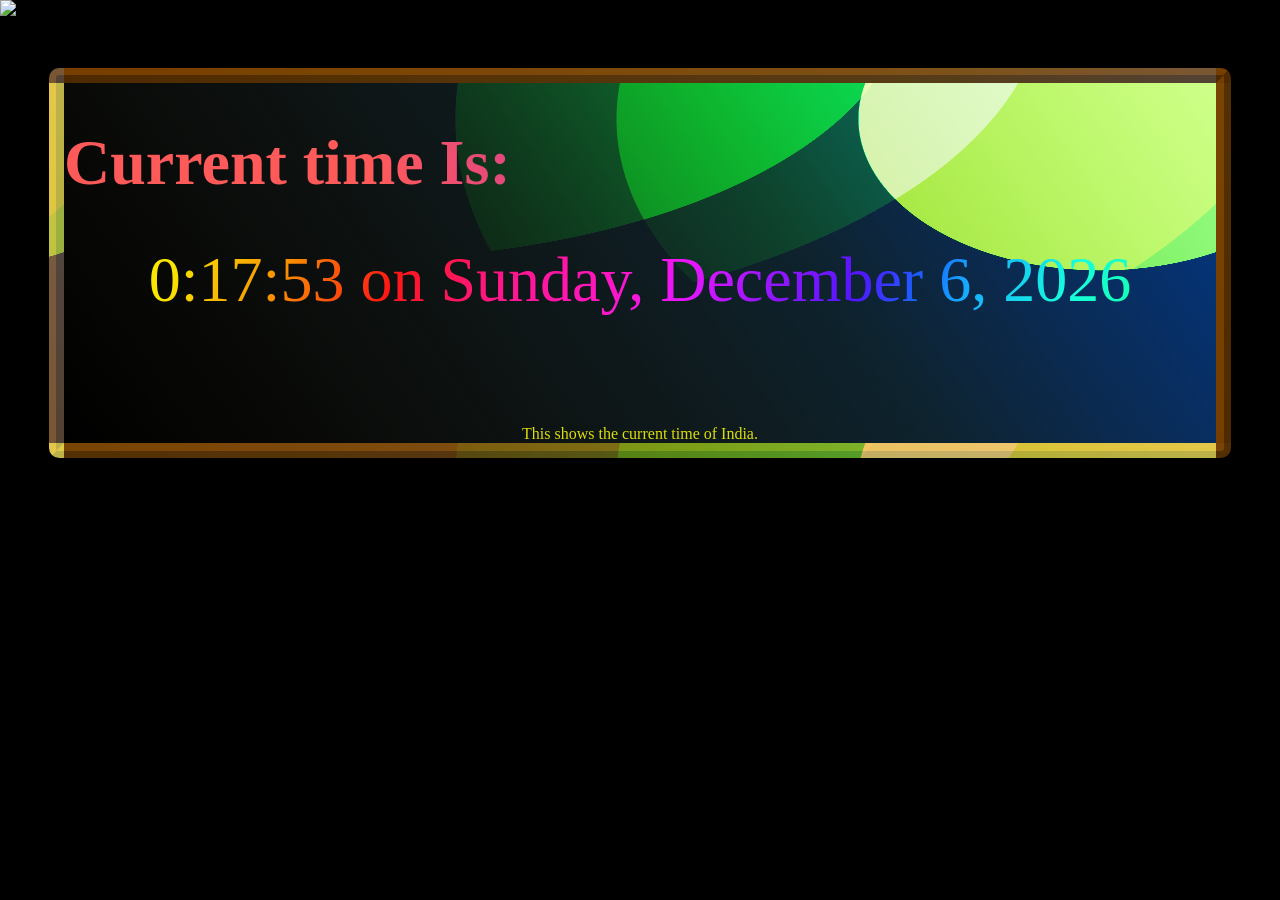
==== clock.html @ 3aeb56b3 "Add files via upload" ====
<!DOCTYPE html>
<html lang="en">

<head>
    <meta charset="UTF-8">
    <meta http-equiv="X-UA-Compatible" content="IE=edge">
    <meta name="viewport" content="width=device-width, initial-scale=1.0">
    <title>CurRent TiMe!</title>
    <link rel="icon" href="https://img.icons8.com/nolan/128/clock.png" type="image/gif">
    <style>
        body {
            background-color: #000000;
            margin: 0;
            /* overflow: hidden; */
        }

        .container {
            border: 0px solid #5fadb800;
            height: 100vh;
        }

        /* Clock Box */
        .clock-box {
            display: block;
            margin: 50px auto;
            height: 40vh;
            width: 90vw;
            border: 4mm ridge #ff880075;
            border-radius: 10px;
            background: linear-gradient(235deg, #BABC4A 0%, #000000 100%), linear-gradient(235deg, #0026AC 0%, #282534 100%), linear-gradient(235deg, #00FFD1 0%, #000000 100%), radial-gradient(120% 185% at 25% -25%, #EEEEEE 0%, #EEEEEE 40%, #7971EA calc(40% + 1px), #7971EA 50%, #393E46 calc(50% + 1px), #393E46 70%, #222831 calc(70% + 1px), #222831 100%), radial-gradient(70% 140% at 90% 10%, #F5F5C6 0%, #F5F5C6 30%, #7DA87B calc(30% + 1px), #7DA87B 60%, #326765 calc(60% + 1px), #326765 80%, #27253D calc(80% + 1px), #27253D 100%);
            background-blend-mode: overlay, lighten, overlay, color-burn, normal;
            position: relative;
        }


        .heading {
            font-size: 4em;
            /* background-image: linear-gradient(to left, violet, indigo, blue, green, yellow, orange, red); */
            background-image: linear-gradient( 76.9deg,  rgba(255,90,90,1) 27.2%, rgba(130,5,255,1) 79.9% );
            -webkit-background-clip: text;
            -webkit-text-fill-color: transparent;
        }

        #clock-time {
            font-size: 2em;
            /* color: #00ff4c; */
            background-image: linear-gradient( 111.5deg,  rgba(249,230,1,1) 9.9%, rgba(249,144,1,1) 19.4%, rgba(255,22,22,1) 29.2%, rgba(255,22,133,1) 37.7%, rgba(255,22,197,1) 47.7%, rgba(232,22,255,1) 53.9%, rgba(162,22,255,1) 60%, rgba(80,22,255,1) 68.8%, rgba(22,104,255,1) 74.2%, rgba(22,168,255,1) 77.6%, rgba(22,255,220,1) 86.7%, rgba(22,255,179,1) 92.5%, rgba(22,255,109,1) 97.1%, rgba(92,255,22,1) 103.5% );
            -webkit-background-clip: text;
            -webkit-text-fill-color: transparent;
            font-size: 4em;
            display: flex;
            justify-content: center;
        }

        #footer-clock {
            color: #dcdf08;
            position: absolute;
            bottom: 0px;
        }

        .footer {
            display: flex;
            justify-content: center;
        }

        /* Media queries */
        @media only screen and (max-height:640px) {
            .clock-box {
                height: 60vh;
            }
        }

        /* @media only screen and (max-height:625px){
            .clock-box{
                height: 70vh;
            }
        } */
        @media only screen and (max-width:620px) {
            .clock-box {
                height: 70vh;
            }
        }

        @media only screen and (max-width:650px) and (max-height:700px) {
            .clock-box {
                height: 70vh;
            }
        }

        @media only screen and (max-width:380px) {
            .clock-box {
                height: 80vh;
            }
        }

        @media only screen and (max-width:307px) {
            .clock-box {
                height: 82vh;
            }
        }

        @media only screen and (max-height:420px) {
            .clock-box {
                height: 82vh;
            }
        }

        @media only screen and (max-width:640px) and (max-height:740) {
            .clock-box {
                height: 82vh;
            }
        }

        @media only screen and (max-width:485px) {
            .clock-box {
                height: 82vh;
            }

            #clock-time {
                font-size: 3em;
            }
        }
    </style>
</head>

<body>
    <div class="container">
        <img src="https://img.icons8.com/nolan/64/clock.png" alt="clock-logo" style="width: 50px;" height="50px" id="logo">
        <div class="clock-box">
            <h1 class="heading">Current time Is:
            </h1>
            <span id="clock-time"></span>
            <div class="footer">
                <footer id="footer-clock">
                    This shows the current time of India.
                </footer>
            </div>
        </div>
    </div>
    <script>
        let a;
        let date;
        let time;
        let formal = { weekday: 'long', year: 'numeric', month: 'long', day: 'numeric' };
        setInterval(() => {
            a = new Date();
            date = a.toLocaleDateString(undefined, formal);
            time = a.getHours() + ":" + a.getMinutes() + ":" + a.getSeconds();
            document.getElementById("clock-time").innerHTML = `${time}` + " on " + `${date}`;
        }, 1000);
    </script>
</body>

</html>
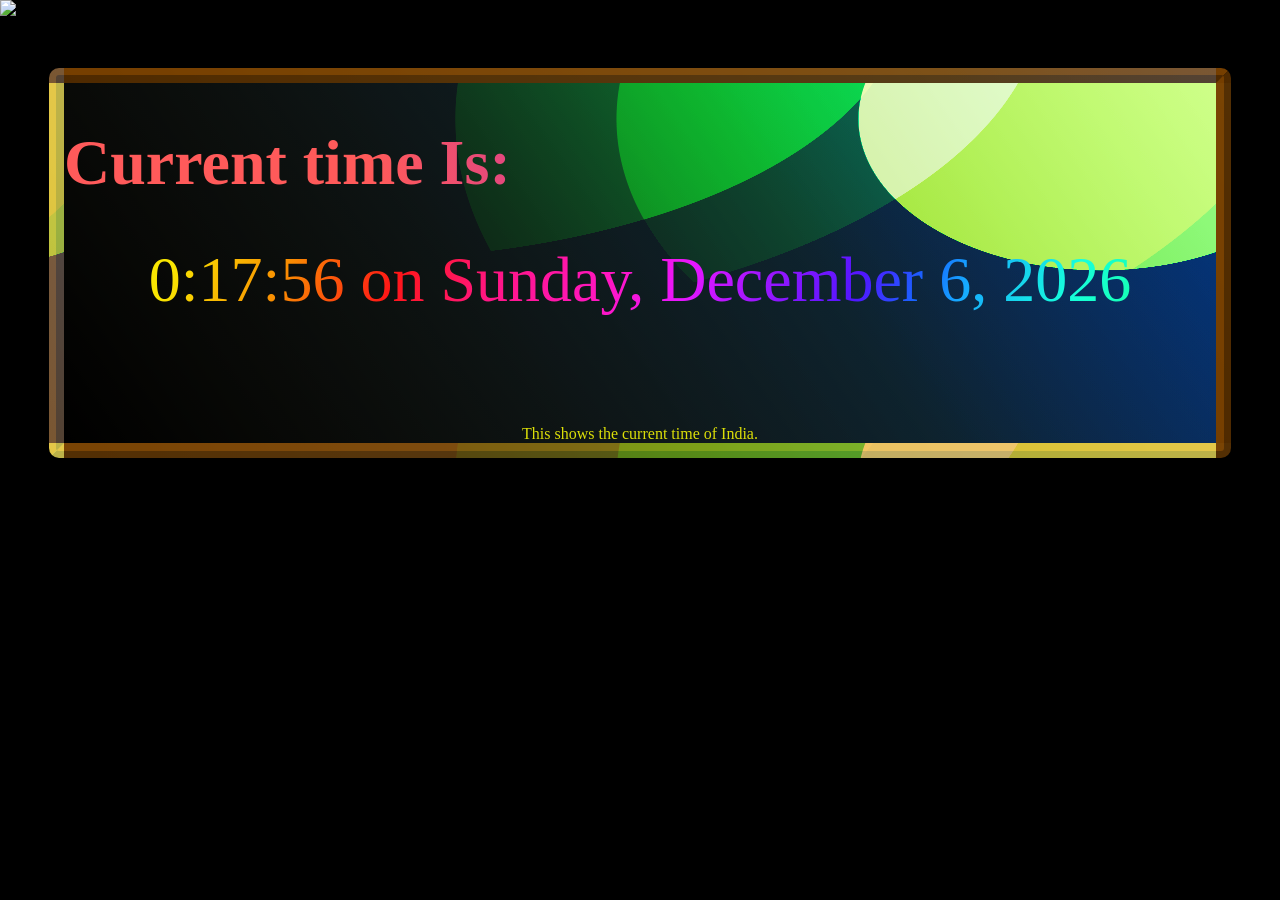
==== commit 6e728394: "Update clock.html" ====
--- a/clock.html
+++ b/clock.html
@@ -11,7 +11,6 @@
         body {
             background-color: #000000;
             margin: 0;
-            /* overflow: hidden; */
         }
 
         .container {
@@ -43,7 +42,6 @@
 
         #clock-time {
             font-size: 2em;
-            /* color: #00ff4c; */
             background-image: linear-gradient( 111.5deg,  rgba(249,230,1,1) 9.9%, rgba(249,144,1,1) 19.4%, rgba(255,22,22,1) 29.2%, rgba(255,22,133,1) 37.7%, rgba(255,22,197,1) 47.7%, rgba(232,22,255,1) 53.9%, rgba(162,22,255,1) 60%, rgba(80,22,255,1) 68.8%, rgba(22,104,255,1) 74.2%, rgba(22,168,255,1) 77.6%, rgba(22,255,220,1) 86.7%, rgba(22,255,179,1) 92.5%, rgba(22,255,109,1) 97.1%, rgba(92,255,22,1) 103.5% );
             -webkit-background-clip: text;
             -webkit-text-fill-color: transparent;
@@ -70,11 +68,6 @@
             }
         }
 
-        /* @media only screen and (max-height:625px){
-            .clock-box{
-                height: 70vh;
-            }
-        } */
         @media only screen and (max-width:620px) {
             .clock-box {
                 height: 70vh;
@@ -151,4 +144,4 @@
     </script>
 </body>
 
-</html>+</html>
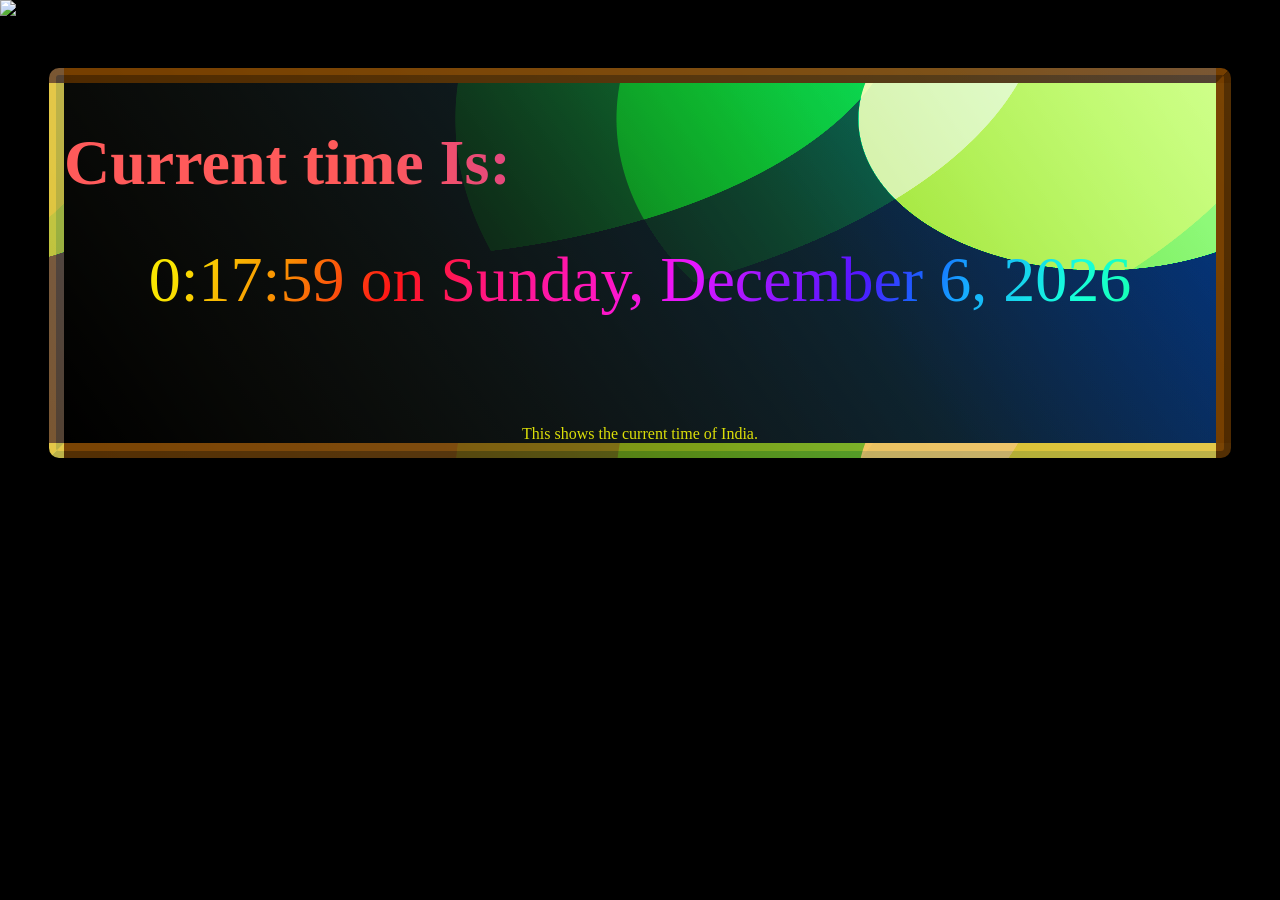
==== commit 7a282db3: "Add files via upload" ====
--- a/clock.html
+++ b/clock.html
@@ -7,113 +7,7 @@
     <meta name="viewport" content="width=device-width, initial-scale=1.0">
     <title>CurRent TiMe!</title>
     <link rel="icon" href="https://img.icons8.com/nolan/128/clock.png" type="image/gif">
-    <style>
-        body {
-            background-color: #000000;
-            margin: 0;
-        }
-
-        .container {
-            border: 0px solid #5fadb800;
-            height: 100vh;
-        }
-
-        /* Clock Box */
-        .clock-box {
-            display: block;
-            margin: 50px auto;
-            height: 40vh;
-            width: 90vw;
-            border: 4mm ridge #ff880075;
-            border-radius: 10px;
-            background: linear-gradient(235deg, #BABC4A 0%, #000000 100%), linear-gradient(235deg, #0026AC 0%, #282534 100%), linear-gradient(235deg, #00FFD1 0%, #000000 100%), radial-gradient(120% 185% at 25% -25%, #EEEEEE 0%, #EEEEEE 40%, #7971EA calc(40% + 1px), #7971EA 50%, #393E46 calc(50% + 1px), #393E46 70%, #222831 calc(70% + 1px), #222831 100%), radial-gradient(70% 140% at 90% 10%, #F5F5C6 0%, #F5F5C6 30%, #7DA87B calc(30% + 1px), #7DA87B 60%, #326765 calc(60% + 1px), #326765 80%, #27253D calc(80% + 1px), #27253D 100%);
-            background-blend-mode: overlay, lighten, overlay, color-burn, normal;
-            position: relative;
-        }
-
-
-        .heading {
-            font-size: 4em;
-            /* background-image: linear-gradient(to left, violet, indigo, blue, green, yellow, orange, red); */
-            background-image: linear-gradient( 76.9deg,  rgba(255,90,90,1) 27.2%, rgba(130,5,255,1) 79.9% );
-            -webkit-background-clip: text;
-            -webkit-text-fill-color: transparent;
-        }
-
-        #clock-time {
-            font-size: 2em;
-            background-image: linear-gradient( 111.5deg,  rgba(249,230,1,1) 9.9%, rgba(249,144,1,1) 19.4%, rgba(255,22,22,1) 29.2%, rgba(255,22,133,1) 37.7%, rgba(255,22,197,1) 47.7%, rgba(232,22,255,1) 53.9%, rgba(162,22,255,1) 60%, rgba(80,22,255,1) 68.8%, rgba(22,104,255,1) 74.2%, rgba(22,168,255,1) 77.6%, rgba(22,255,220,1) 86.7%, rgba(22,255,179,1) 92.5%, rgba(22,255,109,1) 97.1%, rgba(92,255,22,1) 103.5% );
-            -webkit-background-clip: text;
-            -webkit-text-fill-color: transparent;
-            font-size: 4em;
-            display: flex;
-            justify-content: center;
-        }
-
-        #footer-clock {
-            color: #dcdf08;
-            position: absolute;
-            bottom: 0px;
-        }
-
-        .footer {
-            display: flex;
-            justify-content: center;
-        }
-
-        /* Media queries */
-        @media only screen and (max-height:640px) {
-            .clock-box {
-                height: 60vh;
-            }
-        }
-
-        @media only screen and (max-width:620px) {
-            .clock-box {
-                height: 70vh;
-            }
-        }
-
-        @media only screen and (max-width:650px) and (max-height:700px) {
-            .clock-box {
-                height: 70vh;
-            }
-        }
-
-        @media only screen and (max-width:380px) {
-            .clock-box {
-                height: 80vh;
-            }
-        }
-
-        @media only screen and (max-width:307px) {
-            .clock-box {
-                height: 82vh;
-            }
-        }
-
-        @media only screen and (max-height:420px) {
-            .clock-box {
-                height: 82vh;
-            }
-        }
-
-        @media only screen and (max-width:640px) and (max-height:740) {
-            .clock-box {
-                height: 82vh;
-            }
-        }
-
-        @media only screen and (max-width:485px) {
-            .clock-box {
-                height: 82vh;
-            }
-
-            #clock-time {
-                font-size: 3em;
-            }
-        }
-    </style>
+    <link rel="stylesheet" href="clock.css">
 </head>
 
 <body>
@@ -130,18 +24,7 @@
             </div>
         </div>
     </div>
-    <script>
-        let a;
-        let date;
-        let time;
-        let formal = { weekday: 'long', year: 'numeric', month: 'long', day: 'numeric' };
-        setInterval(() => {
-            a = new Date();
-            date = a.toLocaleDateString(undefined, formal);
-            time = a.getHours() + ":" + a.getMinutes() + ":" + a.getSeconds();
-            document.getElementById("clock-time").innerHTML = `${time}` + " on " + `${date}`;
-        }, 1000);
-    </script>
+    <script src="clock.js"></script>
 </body>
 
-</html>
+</html>
--- a/clock.css
+++ b/clock.css
@@ -0,0 +1,112 @@
+body {
+    background-color: #000000;
+    margin: 0;
+    /* overflow: hidden; */
+}
+
+.container {
+    border: 0px solid #5fadb800;
+    height: 100vh;
+}
+
+/* Clock Box */
+.clock-box {
+    display: block;
+    margin: 50px auto;
+    height: 40vh;
+    width: 90vw;
+    border: 4mm ridge #ff880075;
+    border-radius: 10px;
+    background: linear-gradient(235deg, #BABC4A 0%, #000000 100%), linear-gradient(235deg, #0026AC 0%, #282534 100%), linear-gradient(235deg, #00FFD1 0%, #000000 100%), radial-gradient(120% 185% at 25% -25%, #EEEEEE 0%, #EEEEEE 40%, #7971EA calc(40% + 1px), #7971EA 50%, #393E46 calc(50% + 1px), #393E46 70%, #222831 calc(70% + 1px), #222831 100%), radial-gradient(70% 140% at 90% 10%, #F5F5C6 0%, #F5F5C6 30%, #7DA87B calc(30% + 1px), #7DA87B 60%, #326765 calc(60% + 1px), #326765 80%, #27253D calc(80% + 1px), #27253D 100%);
+    background-blend-mode: overlay, lighten, overlay, color-burn, normal;
+    position: relative;
+}
+
+
+.heading {
+    font-size: 4em;
+    /* background-image: linear-gradient(to left, violet, indigo, blue, green, yellow, orange, red); */
+    background-image: linear-gradient( 76.9deg,  rgba(255,90,90,1) 27.2%, rgba(130,5,255,1) 79.9% );
+    -webkit-background-clip: text;
+    -webkit-text-fill-color: transparent;
+}
+
+#clock-time {
+    font-size: 2em;
+    /* color: #00ff4c; */
+    background-image: linear-gradient( 111.5deg,  rgba(249,230,1,1) 9.9%, rgba(249,144,1,1) 19.4%, rgba(255,22,22,1) 29.2%, rgba(255,22,133,1) 37.7%, rgba(255,22,197,1) 47.7%, rgba(232,22,255,1) 53.9%, rgba(162,22,255,1) 60%, rgba(80,22,255,1) 68.8%, rgba(22,104,255,1) 74.2%, rgba(22,168,255,1) 77.6%, rgba(22,255,220,1) 86.7%, rgba(22,255,179,1) 92.5%, rgba(22,255,109,1) 97.1%, rgba(92,255,22,1) 103.5% );
+    -webkit-background-clip: text;
+    -webkit-text-fill-color: transparent;
+    font-size: 4em;
+    display: flex;
+    justify-content: center;
+}
+
+#footer-clock {
+    color: #dcdf08;
+    position: absolute;
+    bottom: 0px;
+}
+
+.footer {
+    display: flex;
+    justify-content: center;
+}
+
+/* Media queries */
+@media only screen and (max-height:640px) {
+    .clock-box {
+        height: 60vh;
+    }
+}
+
+/* @media only screen and (max-height:625px){
+    .clock-box{
+        height: 70vh;
+    }
+} */
+@media only screen and (max-width:620px) {
+    .clock-box {
+        height: 70vh;
+    }
+}
+
+@media only screen and (max-width:650px) and (max-height:700px) {
+    .clock-box {
+        height: 70vh;
+    }
+}
+
+@media only screen and (max-width:380px) {
+    .clock-box {
+        height: 80vh;
+    }
+}
+
+@media only screen and (max-width:307px) {
+    .clock-box {
+        height: 82vh;
+    }
+}
+
+@media only screen and (max-height:420px) {
+    .clock-box {
+        height: 82vh;
+    }
+}
+
+@media only screen and (max-width:640px) and (max-height:740) {
+    .clock-box {
+        height: 82vh;
+    }
+}
+
+@media only screen and (max-width:485px) {
+    .clock-box {
+        height: 82vh;
+    }
+
+    #clock-time {
+        font-size: 3em;
+    }
+}
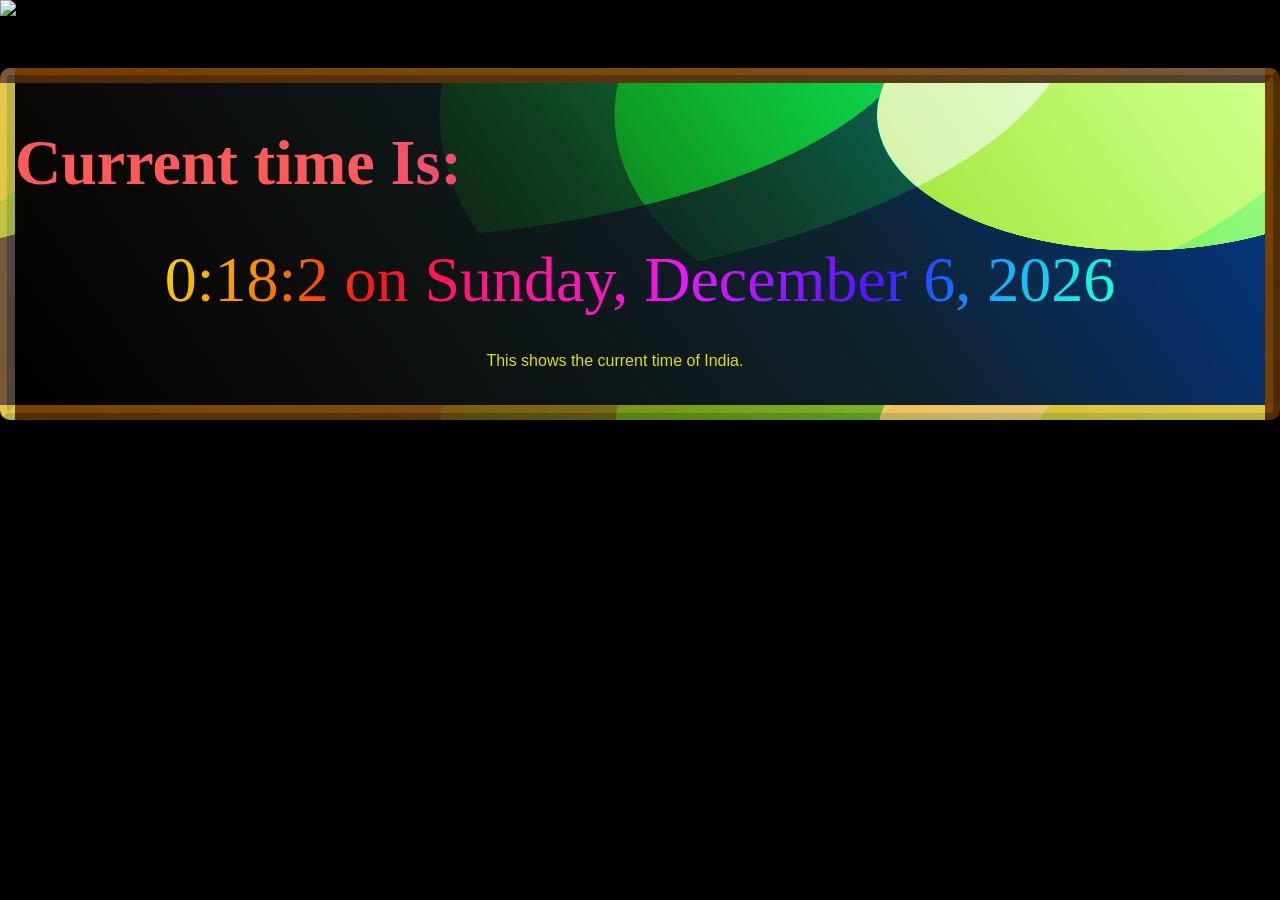
==== commit 1b2751b5: "Update clock.html" ====
--- a/clock.html
+++ b/clock.html
@@ -11,20 +11,28 @@
 </head>
 
 <body>
+
+    <!-- Container -->
+
     <div class="container">
-        <img src="https://img.icons8.com/nolan/64/clock.png" alt="clock-logo" style="width: 50px;" height="50px" id="logo">
+        <img src="https://img.icons8.com/nolan/64/clock.png" alt="clock-logo" style="width: 50px;" height="50px"
+            id="logo">
+
+        <!-- clock Box -->
+
         <div class="clock-box">
             <h1 class="heading">Current time Is:
             </h1>
             <span id="clock-time"></span>
-            <div class="footer">
-                <footer id="footer-clock">
-                    This shows the current time of India.
-                </footer>
-            </div>
+            <footer id="footer-clock">
+                This shows the current time of India.
+            </footer>
         </div>
     </div>
+
+    <!-- JavaScript -->
+
     <script src="clock.js"></script>
 </body>
 
-</html>+</html>
--- a/clock.css
+++ b/clock.css
@@ -10,23 +10,23 @@
 }
 
 /* Clock Box */
+
 .clock-box {
     display: block;
     margin: 50px auto;
-    height: 40vh;
-    width: 90vw;
+    /* height: 40vh; */
+    /* width: 90vw; */
     border: 4mm ridge #ff880075;
     border-radius: 10px;
     background: linear-gradient(235deg, #BABC4A 0%, #000000 100%), linear-gradient(235deg, #0026AC 0%, #282534 100%), linear-gradient(235deg, #00FFD1 0%, #000000 100%), radial-gradient(120% 185% at 25% -25%, #EEEEEE 0%, #EEEEEE 40%, #7971EA calc(40% + 1px), #7971EA 50%, #393E46 calc(50% + 1px), #393E46 70%, #222831 calc(70% + 1px), #222831 100%), radial-gradient(70% 140% at 90% 10%, #F5F5C6 0%, #F5F5C6 30%, #7DA87B calc(30% + 1px), #7DA87B 60%, #326765 calc(60% + 1px), #326765 80%, #27253D calc(80% + 1px), #27253D 100%);
     background-blend-mode: overlay, lighten, overlay, color-burn, normal;
-    position: relative;
+    animation: animate-clock-box 2s ease-out;
 }
-
 
 .heading {
     font-size: 4em;
     /* background-image: linear-gradient(to left, violet, indigo, blue, green, yellow, orange, red); */
-    background-image: linear-gradient( 76.9deg,  rgba(255,90,90,1) 27.2%, rgba(130,5,255,1) 79.9% );
+    background-image: linear-gradient( 76.9deg, rgba(255, 90, 90, 1) 27.2%, rgba(130, 5, 255, 1) 79.9%);
     -webkit-background-clip: text;
     -webkit-text-fill-color: transparent;
 }
@@ -34,79 +34,49 @@
 #clock-time {
     font-size: 2em;
     /* color: #00ff4c; */
-    background-image: linear-gradient( 111.5deg,  rgba(249,230,1,1) 9.9%, rgba(249,144,1,1) 19.4%, rgba(255,22,22,1) 29.2%, rgba(255,22,133,1) 37.7%, rgba(255,22,197,1) 47.7%, rgba(232,22,255,1) 53.9%, rgba(162,22,255,1) 60%, rgba(80,22,255,1) 68.8%, rgba(22,104,255,1) 74.2%, rgba(22,168,255,1) 77.6%, rgba(22,255,220,1) 86.7%, rgba(22,255,179,1) 92.5%, rgba(22,255,109,1) 97.1%, rgba(92,255,22,1) 103.5% );
+    background-image: linear-gradient( 111.5deg, rgba(249, 230, 1, 1) 9.9%, rgba(249, 144, 1, 1) 19.4%, rgba(255, 22, 22, 1) 29.2%, rgba(255, 22, 133, 1) 37.7%, rgba(255, 22, 197, 1) 47.7%, rgba(232, 22, 255, 1) 53.9%, rgba(162, 22, 255, 1) 60%, rgba(80, 22, 255, 1) 68.8%, rgba(22, 104, 255, 1) 74.2%, rgba(22, 168, 255, 1) 77.6%, rgba(22, 255, 220, 1) 86.7%, rgba(22, 255, 179, 1) 92.5%, rgba(22, 255, 109, 1) 97.1%, rgba(92, 255, 22, 1) 103.5%);
     -webkit-background-clip: text;
     -webkit-text-fill-color: transparent;
     font-size: 4em;
     display: flex;
     justify-content: center;
+    animation: animate-clock-time 2s ease-out;
 }
 
 #footer-clock {
     color: #dcdf08;
-    position: absolute;
-    bottom: 0px;
+    display: block;
+    margin: 35px auto;
+    width: 24vw;
+    font-family: 'Lucida Sans', 'Lucida Sans Regular', 'Lucida Grande', 'Lucida Sans Unicode', Geneva, Verdana, sans-serif;
+    animation: animate-clock-footer 2s ease-out;
 }
 
-.footer {
-    display: flex;
-    justify-content: center;
-}
+/* Animations */
 
-/* Media queries */
-@media only screen and (max-height:640px) {
-    .clock-box {
-        height: 60vh;
+@keyframes animate-clock-box {
+    0% {
+        transform: translateY(-100%);
+    }
+    100% {
+        transform: translateY(0);
     }
 }
 
-/* @media only screen and (max-height:625px){
-    .clock-box{
-        height: 70vh;
+@keyframes animate-clock-footer {
+    0% {
+        transform: translateX(100%);
     }
-} */
-@media only screen and (max-width:620px) {
-    .clock-box {
-        height: 70vh;
+    100% {
+        transform: translateY(0);
     }
 }
 
-@media only screen and (max-width:650px) and (max-height:700px) {
-    .clock-box {
-        height: 70vh;
+@keyframes animate-clock-time {
+    0% {
+        transform: translateX(-100%);
+    }
+    100% {
+        transform: translateY(0);
     }
 }
-
-@media only screen and (max-width:380px) {
-    .clock-box {
-        height: 80vh;
-    }
-}
-
-@media only screen and (max-width:307px) {
-    .clock-box {
-        height: 82vh;
-    }
-}
-
-@media only screen and (max-height:420px) {
-    .clock-box {
-        height: 82vh;
-    }
-}
-
-@media only screen and (max-width:640px) and (max-height:740) {
-    .clock-box {
-        height: 82vh;
-    }
-}
-
-@media only screen and (max-width:485px) {
-    .clock-box {
-        height: 82vh;
-    }
-
-    #clock-time {
-        font-size: 3em;
-    }
-}
